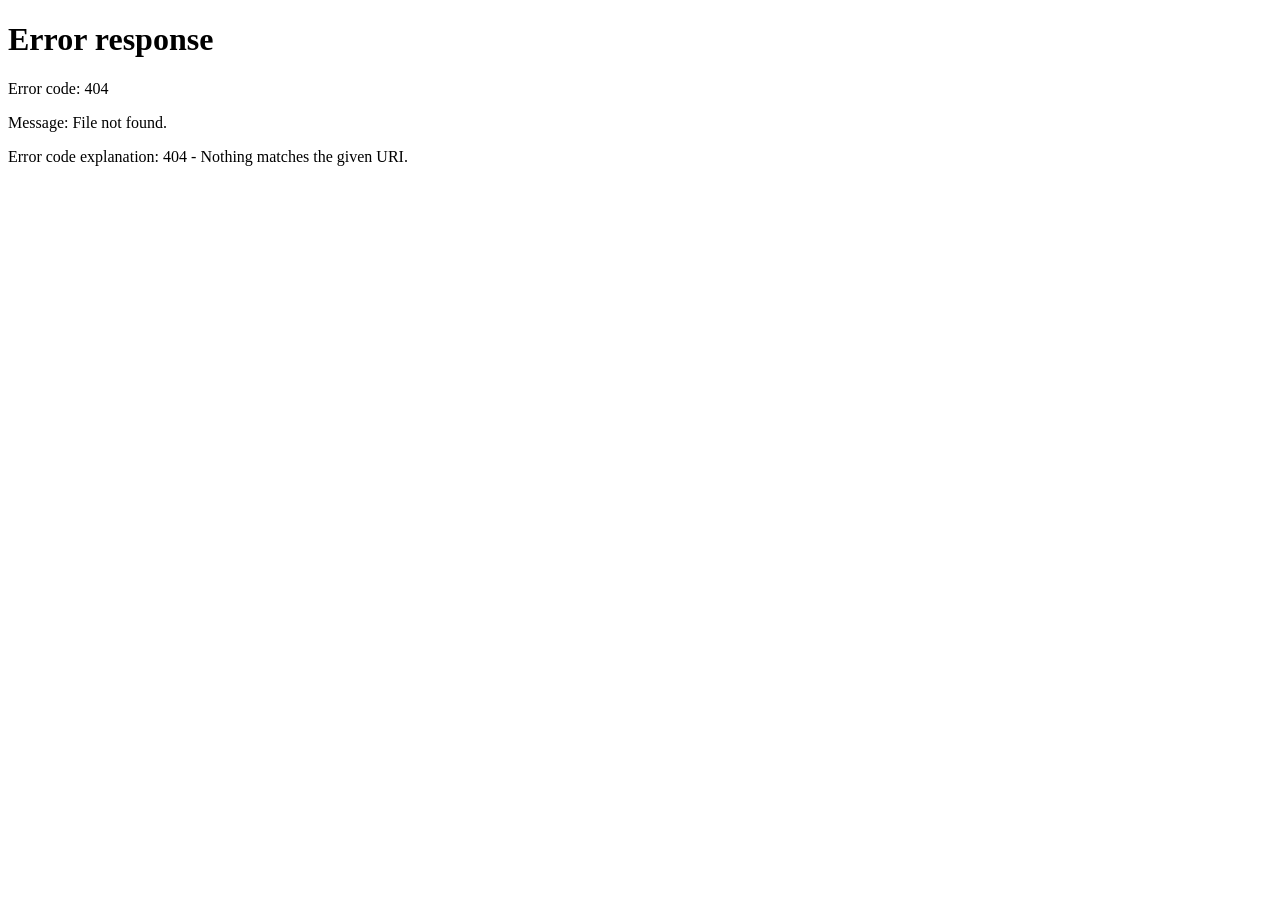
==== index.html @ b682afc5 "Add redirect page to official home page This page serves as a redirect to the official home page." ====
<!DOCTYPE html>
<!-- This page serves no purpose except to redirect the user to the official home page. -->
<html>
    <head>
        <title>Redirecting...</title>
    </head>
    <body>
        <center>
            <h2>Redirecting to the home page...</h2>
            <div></div>
            <p>(If you don't get redirected, click </p><a href="pages/home.html">here</a><p>)</p>
        </center>
        <script>
            // Redirect immediately
            window.location.href = "pages/home.html";
        </script>
    </body>
</html>
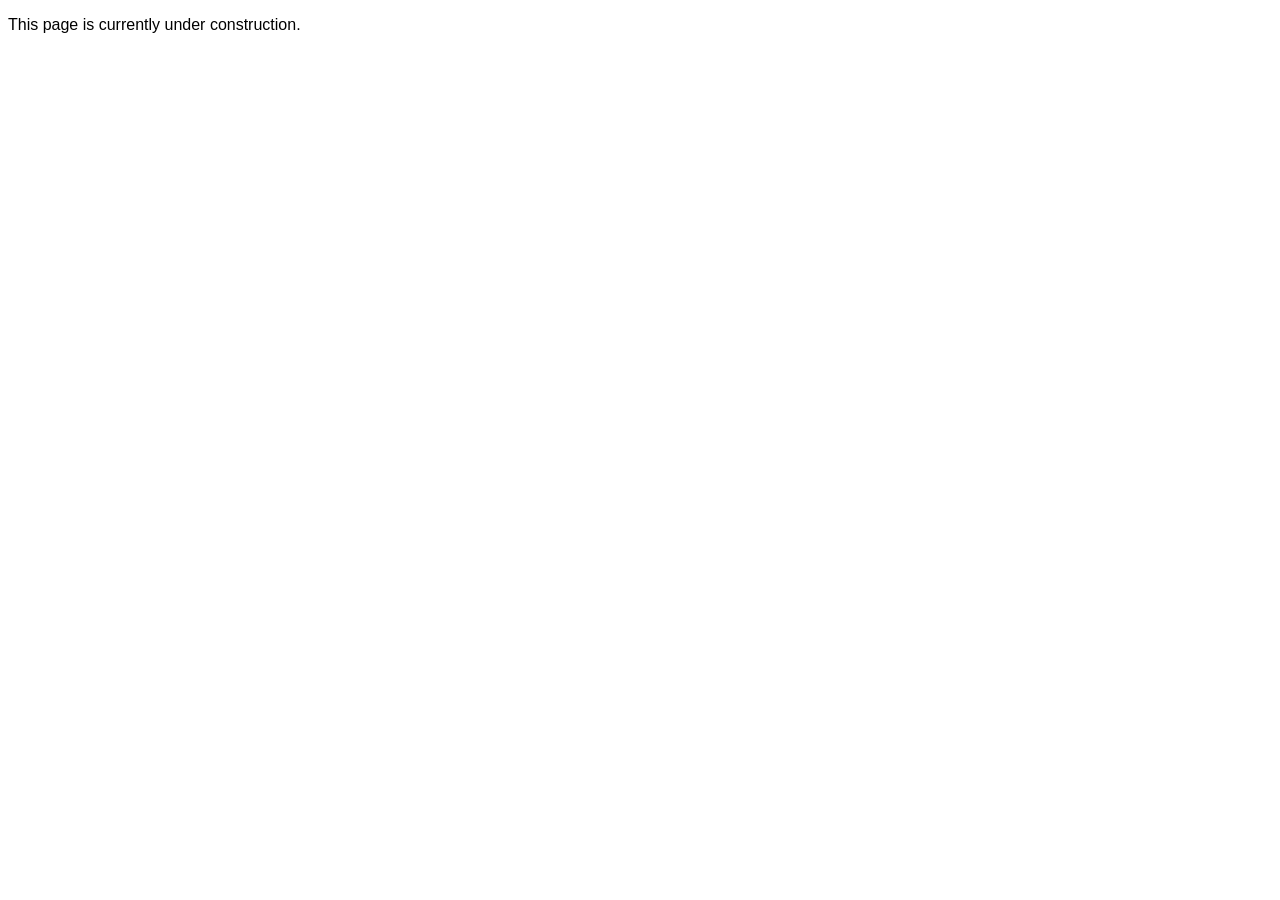
==== commit 4e79a3e0: "Update redirect message in index.html" ====
--- a/index.html
+++ b/index.html
@@ -8,7 +8,7 @@
         <center>
             <h2>Redirecting to the home page...</h2>
             <div></div>
-            <p>(If you don't get redirected, click </p><a href="pages/home.html">here</a><p>)</p>
+            </p><a href="pages/home.html" style="font-size: 8px;">If you aren't redirected shortly, click here.</a>
         </center>
         <script>
             // Redirect immediately
